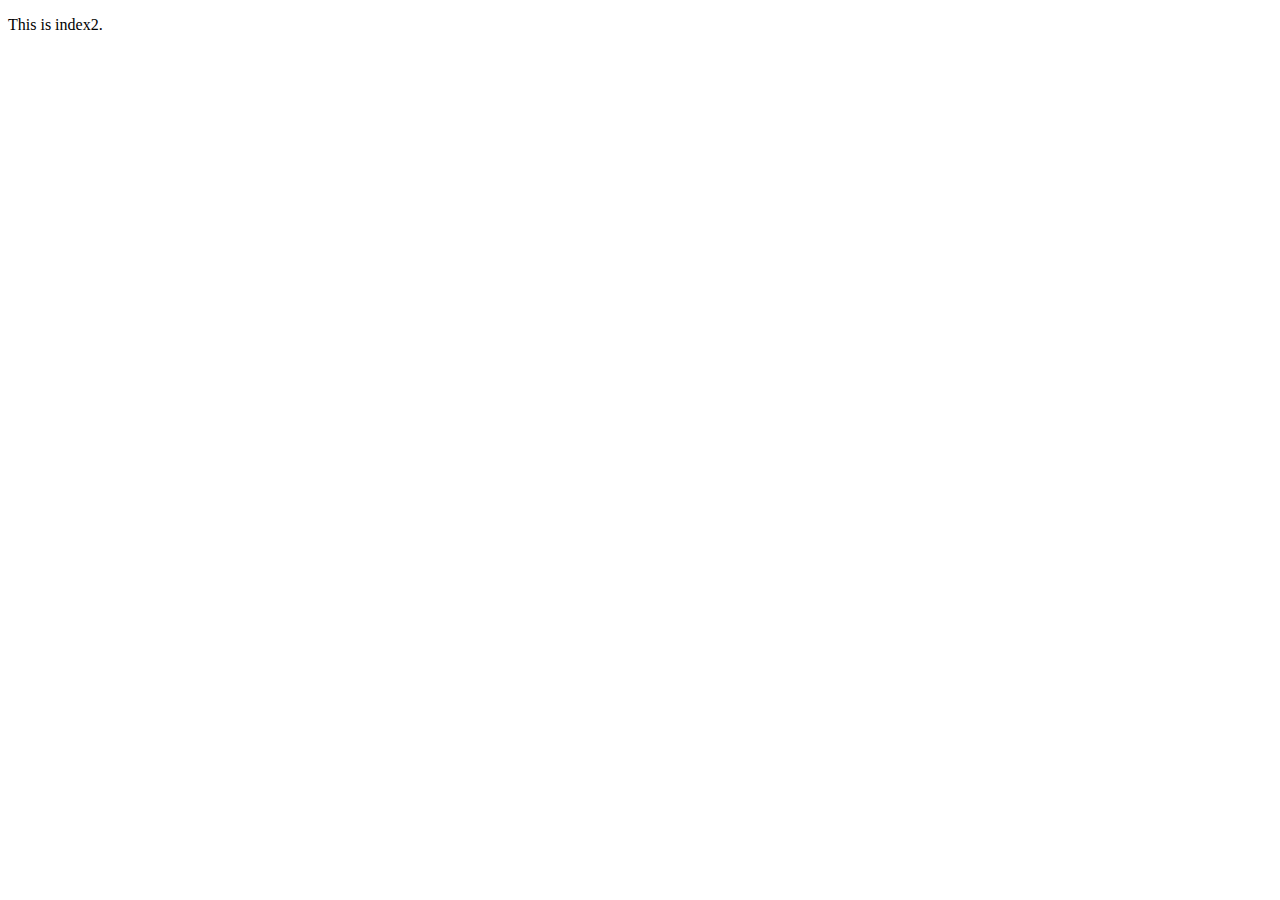
==== src/main/resources/templates/index.html @ c42ce840 "Initial commit" ====
<!DOCTYPE HTML>
<html>
<head>
    <title>Getting Started: Serving Web Content</title>
    <meta http-equiv="Content-Type" content="text/html; charset=UTF-8" />
</head>
<body>
    <p>This is index2. </p>
</body>
</html>
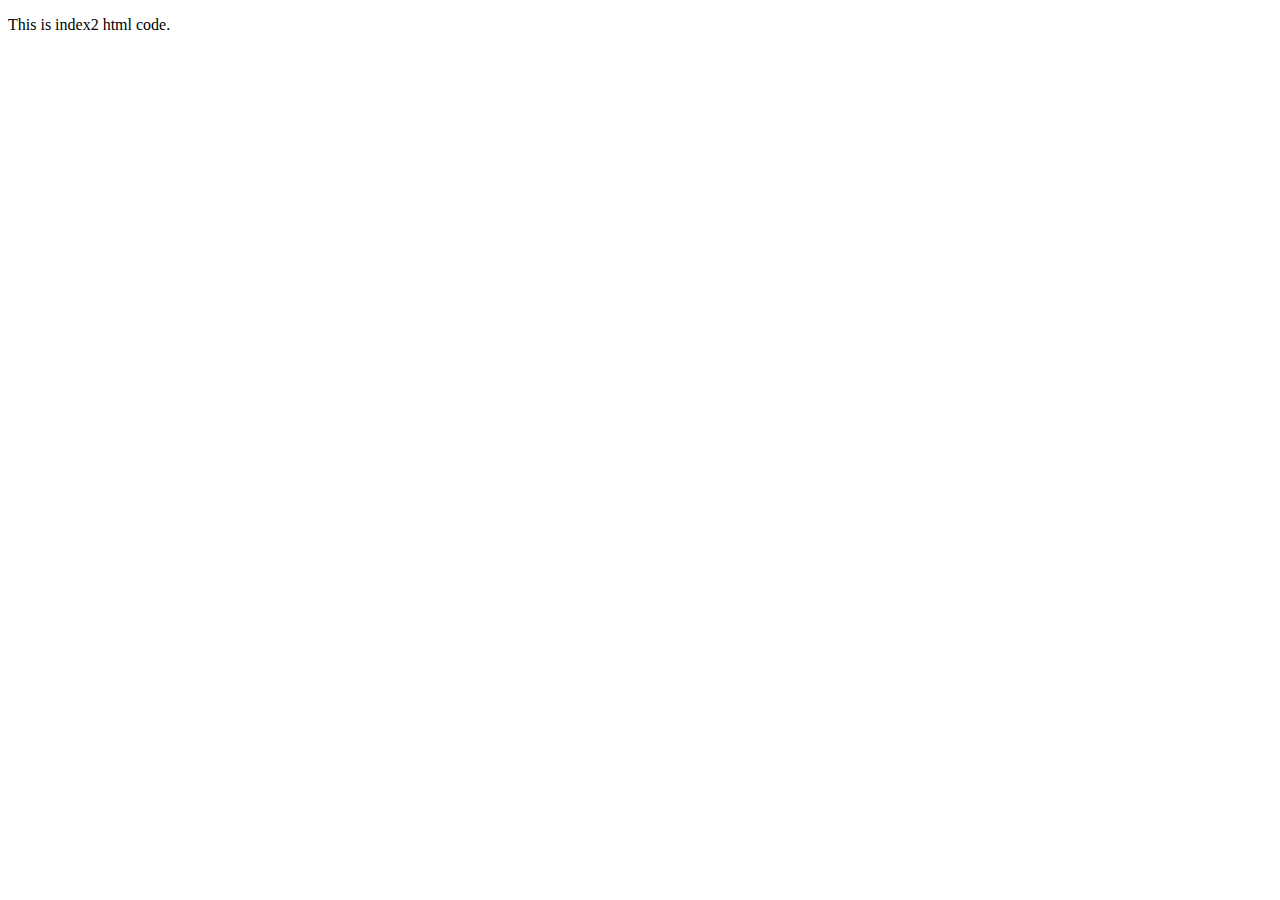
==== commit 8001185a: "t" ====
--- a/src/main/resources/templates/index.html
+++ b/src/main/resources/templates/index.html
@@ -5,6 +5,6 @@
     <meta http-equiv="Content-Type" content="text/html; charset=UTF-8" />
 </head>
 <body>
-    <p>This is index2. </p>
+    <p>This is index2 html code. </p>
 </body>
 </html>
